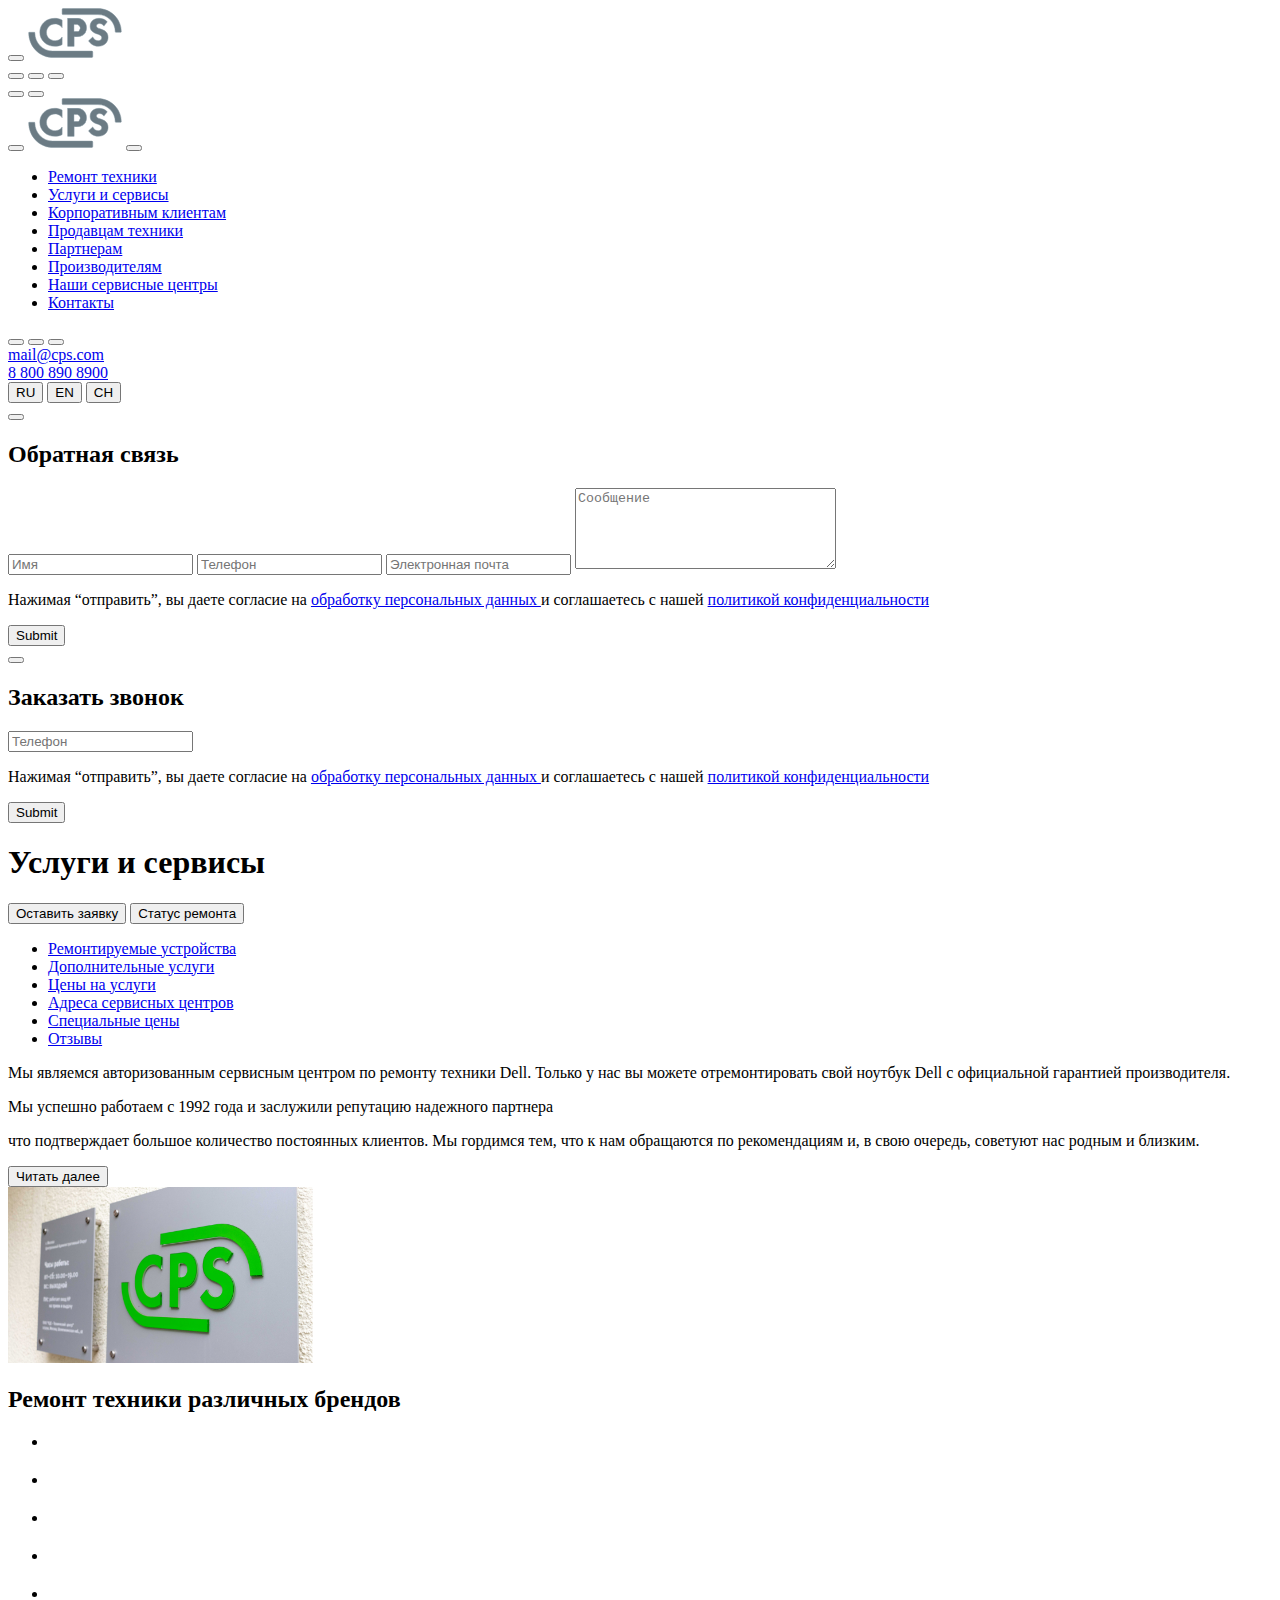
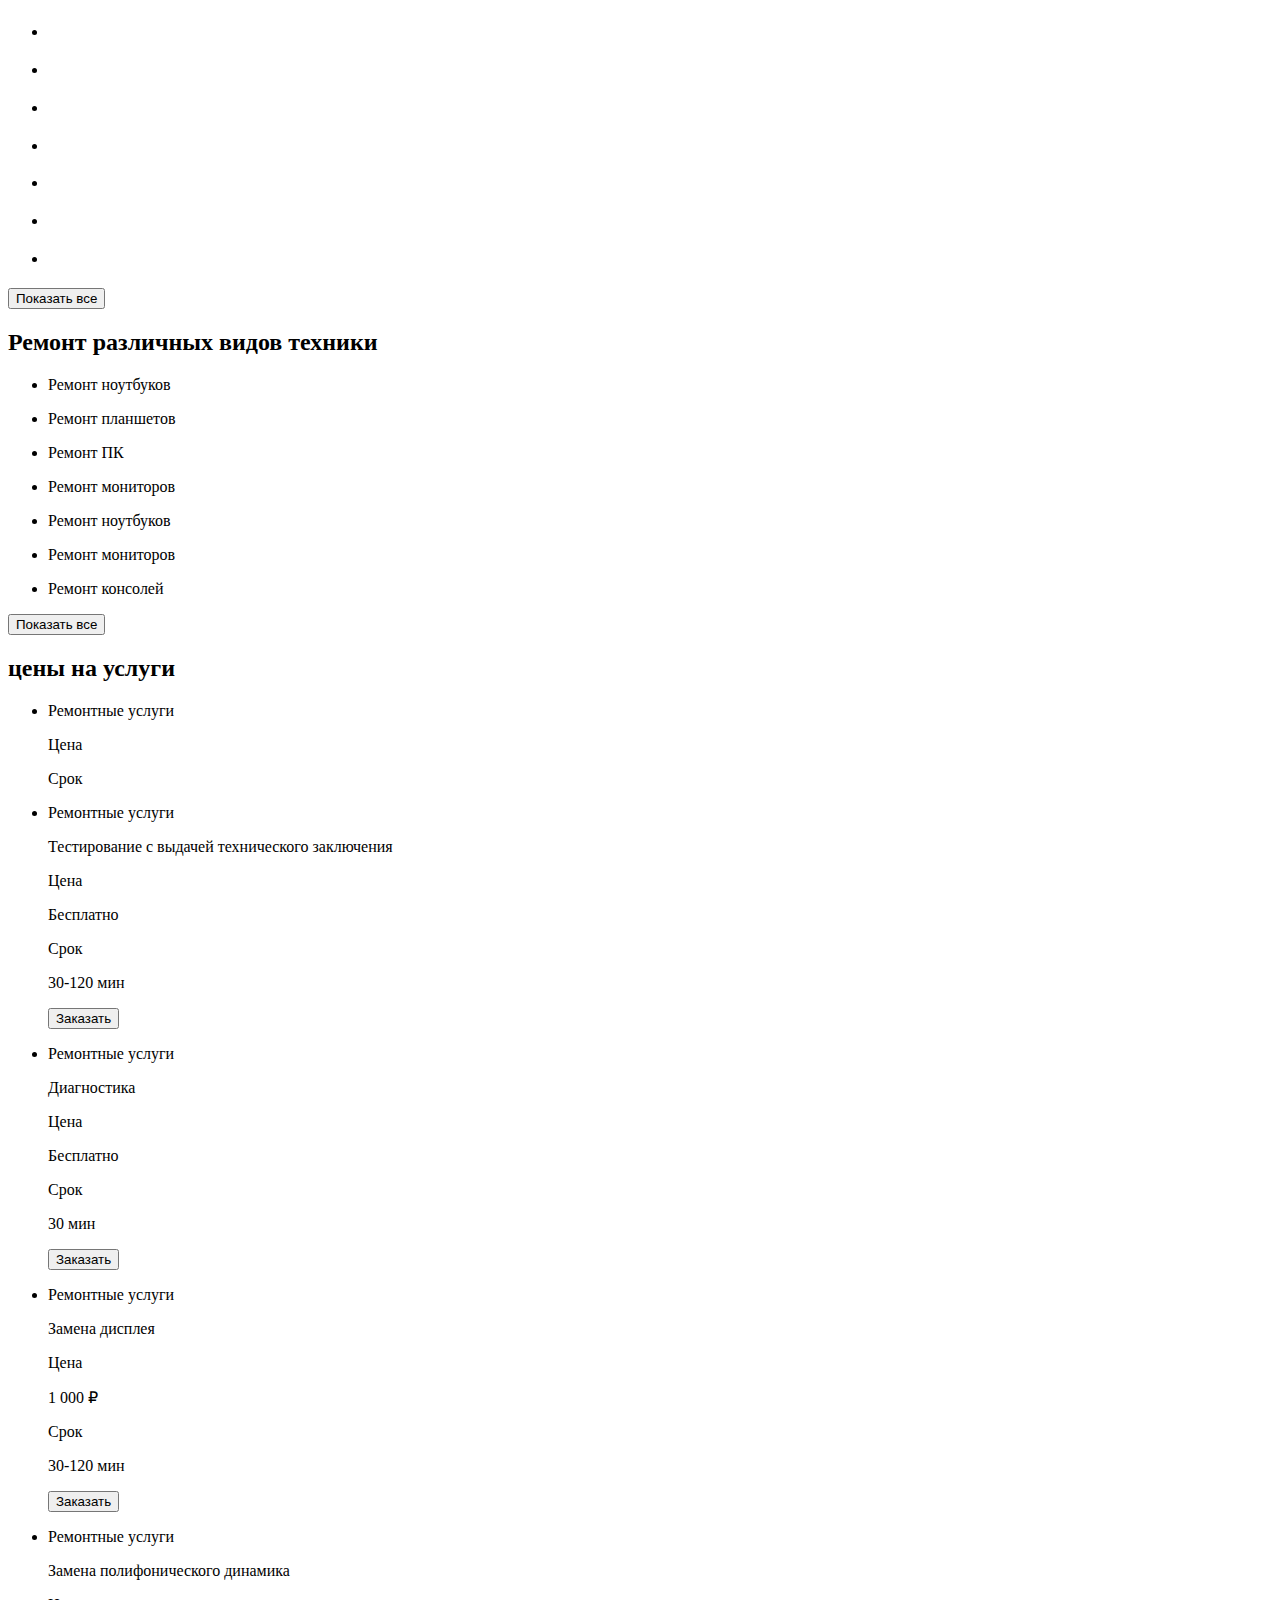
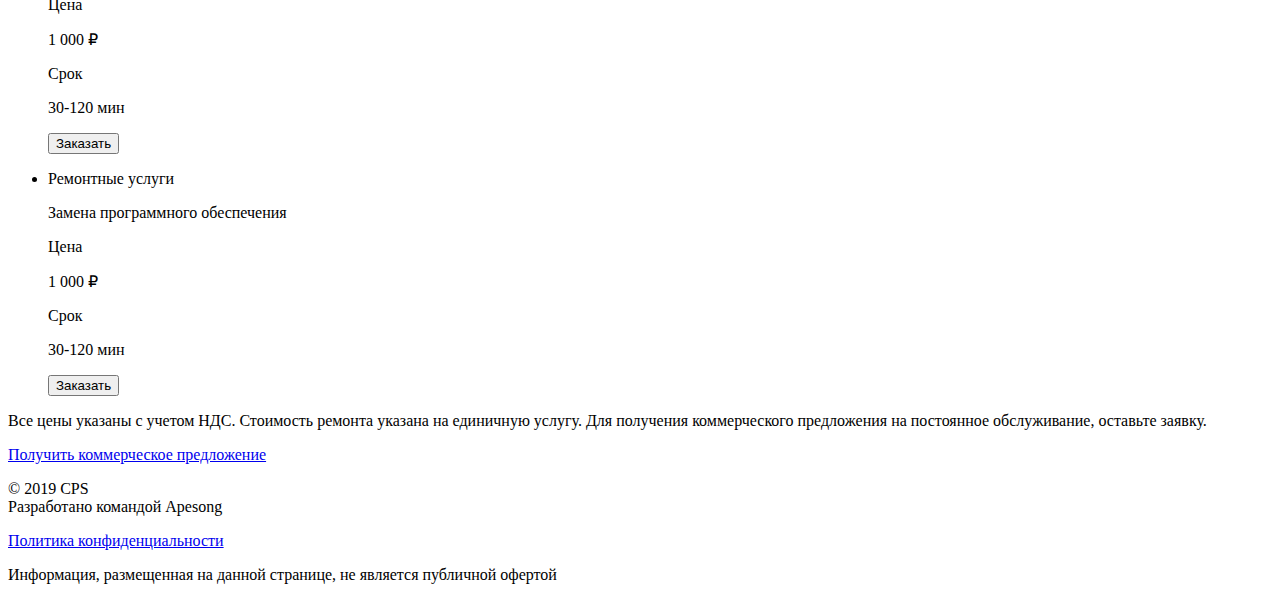
==== src/index.html @ 9f992528 "initial commit" ====
<!DOCTYPE html>
<html lang="ru">
  <head>
    <meta charset="UTF-8" />
    <meta
      name="viewport"
      content="width=device-width, user-scalable=no, initial-scale=1.0, maximum-scale=1.0, minimum-scale=1.0"
    />
    <meta http-equiv="X-UA-Compatible" content="ie=edge" />
    <title>CPS</title>
  </head>
  <body class="page">

    <!--page header start-->

    <header class="page-header">
        <div class="page-header__wrapper">
            <button class="page-header__burger-icon burger-icon"
                    type="button"
                    title="Открыть меню">
            </button>
            <a href="#" class="page-header__logo logo" title="Логотип">
                <img src="./img/logo.svg" alt="Логотип" height="50">
            </a>
            <div class="more feedback-icon">
              <button type="button"
                      class="feedback-icon__item feedback-icon__item--phone"
                      title="Заказать звонок">
              </button>
              <button type="button"
                      class="feedback-icon__item feedback-icon__item--message"
                      title="Обратная связь">
              </button>
              <button type="button"
                      class="feedback-icon__item feedback-icon__item--contact"
                      title="Контакты">
              </button>
            </div>
            <div class="page-header__list-icon list-icon">
                <button class="list-icon__item list-icon__item--tools"
                        type="button"
                        title="Оставить заявку">
                </button>
                <button class="list-icon__item list-icon__item--check"
                        type="button"
                        title="Статус ремонта">
                </button>
            </div>
        </div>
    </header>

    <!--page header end-->

    <!--main start-->

    <main class="main">
        <section class="about">
          <div class="container about__container">
    
    <!--Burger-menu start-->

            <div class="burger-menu">
              <div class="burger-menu__header">
                <button class="burger-menu__close-btn close-btn"
                        type="button"
                        title="Закрыть меню">
                </button>
                <a class="logo burger-menu__logo" href="#" title="Логотип"
                  ><img height="50" src="./img/logo.svg" alt="Логотип"
                /></a>
                <button class="burger-menu__search-icon search-icon"
                        type="button"
                        title="Поиск">
                </button>
              </div>
              <nav class="burger-menu__navigation navigation">
                <ul class="navigation__list">
                  <li class="navigation__item navigation__item--active">
                    <a class="navigation__link" href="#" title="Ремонт техники">
                        Ремонт техники
                    </a>
                  </li>
                  <li class="navigation__item">
                    <a class="navigation__link" href="#" title="Услуги и сервисы">
                        Услуги и сервисы
                    </a>
                  </li>
                  <li class="navigation__item">
                    <a class="navigation__link" href="#" title="Корпоративным клиентам">
                        Корпоративным клиентам
                    </a>
                  </li>
                  <li class="navigation__item">
                    <a class="navigation__link" href="#" title="Продавцам техники">
                        Продавцам техники
                    </a>
                  </li>
                  <li class="navigation__item">
                    <a class="navigation__link" href="#" title="Партнерам">
                        Партнерам
                    </a>
                  </li>
                  <li class="navigation__item">
                    <a class="navigation__link" href="#" title="Производителям">
                        Производителям
                    </a>
                  </li>
                  <li class="navigation__item">
                    <a class="navigation__link" href="#" title="Наши сервисные центры">
                        Наши сервисные центры
                    </a>
                  </li>
                  <li class="navigation__item">
                    <a class="navigation__link" href="#" title="Контакты">
                        Контакты
                    </a>
                  </li>
                </ul>
              </nav>
              <div class="feedback-icon">
                <button type="button"
                        class="feedback-icon__item feedback-icon__item--phone"
                        title="Заказать звонок">
                </button>
                <button type="button"
                        class="feedback-icon__item feedback-icon__item--message"
                        title="Обратная связь">
                </button>
                <button type="button"
                        class="feedback-icon__item feedback-icon__item--contact"
                        title="Контакты">
                </button>
              </div>
              <div class="burger-menu__email">
                <a href="mailto:mail@cps.com" title="Почта">mail@cps.com</a>
              </div>
              <div class="burger-menu__phone">
                <a href="tel:8 800 890 8900" title="Телефон">8 800 890 8900</a>
              </div>
              <div class="burger-menu__lang-container">
                <button
                  class="burger-menu__lang-item burger-menu__lang-item--active"
                  type="button"
                >
                  RU
                </button>
                <button class="burger-menu__lang-item" type="button">EN</button>
                <button class="burger-menu__lang-item" type="button">CH</button>
              </div>
            </div>

            <!--Burger-menu end-->

            <!--Feedback start-->

            <div class="modal" id="feedback">
              <div class="modal__container">
                <button class="modal__close-btn close-btn"
                        id="closefbmsg"
                        type="button"
                        title="Закрыть">
                </button>
                <h2 class="modal__title title">Обратная связь</h2>
                <form class="modal-feedback" action="/" method="post">
                  <label>
                    <input class="modal-feedback__input input"
                           type="text"
                           name="name"
                           placeholder="Имя"
                           required/>
                  </label>
                  <label>
                    <input  class="modal-feedback__input input"
                            type="tel"
                            name="telephone"
                            placeholder="Телефон"
                            required/>
                  </label>
                  <label>
                    <input  class="modal-feedback__input input"
                            type="email"
                            name="email"
                            placeholder="Электронная почта"/>
                  </label>
                  <label>
                    <textarea
                      class="modal-feedback__input input"
                      name="message"
                      id="message"
                      placeholder="Сообщение"
                      cols="30"
                      rows="5"
                    ></textarea>
                  </label>
                    <p class="modal-feedback__text">
                        Нажимая “отправить”, вы даете согласие на
                        <a class="modal-feedback__link" href="#" title="Согласие на обработку персональных данных">
                            обработку персональных данных
                        </a>
                        и соглашаетесь с нашей
                        <a class="modal-feedback__link" href="#" title="политика конфиденциальности">
                            политикой конфиденциальности
                        </a>
                    </p>
                    <input class="btn modal-feedback__btn" type="submit" />
                </form>
              </div>
            </div>

            <!--Feedback end-->

            <!--Feedback-call start-->

            <div class="modal" id="feedback-phone">
              <div class="modal__container">
                <button class="close-btn modal__close-btn"
                        id="closefbphone"
                        type="button"
                        title="Закрыть">
                </button>
                <h2 class="title modal__title">Заказать звонок</h2>
                <form class="modal-feedback" action="/" method="post">
                  <label>
                    <input  class="input modal-feedback__input"
                            type="tel"
                            name="telephone"
                            placeholder="Телефон"
                            required/>
                  </label>
                  <p class="modal-feedback__text">
                    Нажимая “отправить”, вы даете согласие на
                    <a class="modal-feedback__link" href="#" title="Согласие на обработку персональных данных">
                        обработку персональных данных
                    </a>
                    и соглашаетесь с нашей
                    <a class="modal-feedback__link" href="/" title="политика конфиденциальности">
                      политикой конфиденциальности
                    </a>
                  </p>
                  <input class="modal-feedback__btn btn" type="submit" />
                </form>
              </div>
            </div>

            <!--Feedback-call end-->

            <div class="about__header">
              <h1 class="title about__title">Услуги и сервисы</h1>
              <div class="about__icon-wrapper">
                <div class="list-icon">
                  <button type="button"
                          class="list-icon__item list-icon__item--tools"
                          title="Оставить заявку">
                    Оставить заявку
                  </button>
                  <button type="button"
                          class="list-icon__item list-icon__item--check"
                          title="Статус ремонта">
                    Статус ремонта
                  </button>
                </div>
              </div>
            </div>
            <ul class="services-list about__services-list">
              <li class="services-list__item">
                <a href="#" title="Ремонтируемые устройства">
                    Ремонтируемые устройства
                </a>
              </li>
              <li class="services-list__item">
                <a href="#" title="Дополнительные услуги">
                    Дополнительные услуги
                </a>
              </li>
              <li class="services-list__item">
                <a href="#" title="Цены на услуги">Цены на услуги</a>
              </li>
              <li class="services-list__item">
                <a href="#" title="Адреса сервисных центров">
                    Адреса сервисных центров
                </a>
              </li>
              <li class="services-list__item">
                <a href="#" title="Специальные цены">
                    Специальные цены
                </a>
              </li>
              <li class="services-list__item">
                <a href="#" title="Отзывы">
                    Отзывы
                </a>
              </li>
            </ul>
            <div class="about__text-container">
              <div class="about__text">
                <p class="about__text about__text--top">
                  Мы являемся авторизованным сервисным центром по ремонту техники
                  Dell. Только у нас вы можете отремонтировать свой ноутбук Dell с
                  официальной гарантией производителя.
                </p>
                <p class="about__text about__text--middle">
                  Мы успешно работаем с 1992 года и заслужили репутацию надежного
                  партнера
                </p>
                <p class="about__text about__text--bottom">
                  что подтверждает большое количество постоянных клиентов. Мы
                  гордимся тем, что к нам обращаются по рекомендациям и, в свою
                  очередь, советуют нас родным и близким.
                </p>
                <p class="about__text about__text--top" id="about-text"></p>
                <button class="about__more-button more-button" type="button">
                  Читать далее
                </button>
              </div>
              <div class="about__img">
                <img src="./img/service.jpg" alt="Фотография сервиса" height="176" />
              </div>
            </div>
          </div>
        </section>
        <section class="repair-brend">
          <h2 class="secondary-text">Ремонт техники различных брендов</h2>
          <div class="container">
            <div class="repair-brend__container">
              <div class="repair-brend__swiper swiper">
                <ul class="brends-list swiper__wrapper">
                  <li class="swiper__slide">
                    <div class="brends-list__item brends-list__item--lenov">
                      <a class="brends-list__link-go link-go" href="#" title="Lenovo"></a>
                    </div>
                  </li>
                  <li class="swiper__slide">
                    <div class="brends-list__item brends-list__item--sams">
                      <a class="brends-list__link-go link-go" href="#" title="Samsung"></a>
                    </div>
                  </li>
                  <li class="swiper__slide">
                    <div class="brends-list__item brends-list__item--apple">
                      <a class="brends-list__link-go link-go" href="#" title="Apple"></a>
                    </div>
                  </li>
                  <li class="swiper__slide">
                    <div class="brends-list__item brends-list__item--view">
                      <a class="brends-list__link-go link-go" href="#" title="ViewSonic"></a>
                    </div>
                  </li>
                  <li class="swiper__slide">
                    <div class="brends-list__item brends-list__item--bosh">
                      <a class="brends-list__link-go link-go" href="#" title="Bosch"></a>
                    </div>
                  </li>
                  <li class="swiper__slide">
                    <div class="brends-list__item brends-list__item--hp">
                      <a class="brends-list__link-go link-go" href="#" title="Hp"></a>
                    </div>
                  </li>
                  <li class="swiper__slide swiper__slide--hidden">
                    <div class="brends-list__item brends-list__item--acer">
                      <a class="brends-list__link-go link-go" href="#" title="Acer"></a>
                    </div>
                  </li>
                  <li class="swiper__slide swiper__slide--hidden">
                    <div class="brends-list__item brends-list__item--sony">
                      <a class="brends-list__link-go link-go" href="#" title="Sony"></a>
                    </div>
                  </li>
                  <li class="brends-list__more-item">
                    <div class="brends-list__item brends-list__item--lenov">
                      <a class="brends-list__link-go link-go" href="#" title="Lenovo"></a>
                    </div>
                  </li>
                  <li class="brends-list__more-item">
                    <div class="brends-list__item brends-list__item--hp">
                      <a class="brends-list__link-go link-go" href="#" title="Hp"></a>
                    </div>
                  </li>
                  <li class="brends-list__more-item">
                    <div class="brends-list__item brends-list__item--sony">
                      <a class="brends-list__link-go link-go" href="#" title="Sony"></a>
                    </div>
                  </li>
                  <li class="brends-list__more-item">
                    <div class="brends-list__item brends-list__item--bosh">
                      <a class="brends-list__link-go link-go" href="#" title="Bosch"></a>
                    </div>
                  </li>
                </ul>
                <div class="swiper-pagination"></div>
              </div>
              <button class="more-button repair-brend__more-button" type="button">
                Показать все
              </button>
            </div>
          </div>
        </section>
        <section class="repair-technicals">
          <h2 class="secondary-text">Ремонт различных видов техники</h2>
          <div class="container">
            <div class="repair-technicals__container">
              <div class="swiper">
                <ul class="technics-list swiper__wrapper">
                  <li class="swiper__slide">
                    <div class="technics-list__item">
                      <p>Ремонт ноутбуков</p>
                      <a class="technics-list__link-go link-go" href="#" title="Ремонт ноутбуков"></a>
                    </div>
                  </li>
                  <li class="swiper__slide">
                    <div class="technics-list__item">
                      <p>Ремонт планшетов</p>
                      <a class="technics-list__link-go link-go" href="#" title="Ремонт планшетов"></a>
                    </div>
                  </li>
                  <li class="swiper__slide">
                    <div class="technics-list__item">
                      <p>Ремонт ПК</p>
                      <a class="technics-list__link-go link-go" href="#" title="Ремонт ПК"></a>
                    </div>
                  </li>
                  <li class="swiper__slide swiper__slide--hidden">
                    <div class="technics-list__item">
                      <p>Ремонт мониторов</p>
                      <a class="technics-list__link-go link-go" href="#" title="Ремонт мониторов"></a>
                    </div>
                  </li>
                  <li class="technics-list__more-item">
                    <div class="technics-list__item">
                      <p>Ремонт ноутбуков</p>
                      <a class="technics-list__link-go link-go" href="#" title="Ремонт ноутбуков"
                      ></a>
                    </div>
                  </li>
                  <li class="technics-list__more-item">
                    <div class="technics-list__item">
                      <p>Ремонт мониторов</p>
                      <a class="technics-list__link-go link-go" href="#" title="Ремонт мониторов"></a>
                    </div>
                  </li>
                  <li class="technics-list__more-item">
                    <div class="technics-list__item">
                      <p>Ремонт консолей</p>
                      <a class="technics-list__link-go link-go" href="#" title="Ремонт консолей"></a>
                    </div>
                  </li>
                </ul>
                <div class="swiper-pagination"></div>
              </div>
              <button class="repair-technicals__more-button more-button">
                Показать все
              </button>
            </div>
          </div>
        </section>
        <section class="service-praice">
          <h2 class="secondary-text">цены на услуги</h2>
          <div class="container">
            <div class="service-praice__container">
              <div class="swiper">
                <ul class="praice-list swiper__wrapper">
                  <li class="praice-list__table-header">
                    <div class="praice-list__item-wrapper">
                      <p class="praice-list__header-text">
                        Ремонтные услуги
                        </p>
                      <p class="praice-list__header-text">Цена</p>
                      <p class="praice-list__header-text">Срок</p>
                    </div>
                  </li>
                  <li class="swiper__slide praice-list__item praice-list__item--border-top">
                    <div class="praice-list__item-wrapper">
                      <p class="praice-list__mobile-text">
                        Ремонтные услуги
                      </p>
                      <p class="praice-list__service-text">
                        Тестирование с выдачей технического заключения
                      </p>
                      <p class="praice-list__mobile-text">
                        Цена
                      </p>
                      <p class="praice-list__service-text">
                        Бесплатно
                      </p>
                      <p class="praice-list__mobile-text">
                        Срок
                      </p>
                      <div class="praice-list__order">
                        <p class="praice-list__service-text">
                            30-120 мин
                        </p>
                        <button type="button" class="btn praice-list__button">
                          Заказать
                        </button>
                      </div>
                    </div>
                  </li>
                  <li class="swiper__slide praice-list__item">
                    <div class="praice-list__item-wrapper">
                      <p class="praice-list__mobile-text">
                        Ремонтные услуги
                      </p>
                      <p class="praice-list__service-text">
                        Диагностика
                      </p>
                      <p class="praice-list__mobile-text">
                        Цена
                      </p>
                      <p class="praice-list__service-text">
                        Бесплатно
                      </p>
                      <p class="praice-list__mobile-text">
                        Срок
                      </p>
                      <div class="praice-list__order">
                        <p class="praice-list__service-text">
                            30 мин
                        </p>
                        <button type="button" class="btn praice-list__button">
                          Заказать
                        </button>
                      </div>
                    </div>
                  </li>
                  <li class="swiper__slide praice-list__item">
                    <div class="praice-list__item-wrapper">
                      <p class="praice-list__mobile-text">
                        Ремонтные услуги
                      </p>
                      <p class="praice-list__service-text">
                        Замена дисплея
                        </p>
                      <p class="praice-list__mobile-text">
                        Цена
                      </p>
                      <p class="praice-list__service-text">
                        1 000 ₽
                      </p>
                      <p class="praice-list__mobile-text">
                        Срок
                      </p>
                      <div class="praice-list__order">
                        <p class="praice-list__service-text">
                            30-120 мин
                        </p>
                        <button type="button" class="btn praice-list__button">
                          Заказать
                        </button>
                      </div>
                    </div>
                  </li>
                  <li class="swiper__slide praice-list__item">
                    <div class="praice-list__item-wrapper">
                      <p class="praice-list__mobile-text">
                        Ремонтные услуги
                      </p>
                      <p class="praice-list__service-text">
                        Замена полифонического динамика
                      </p>
                      <p class="praice-list__mobile-text">
                        Цена
                      </p>
                      <p class="praice-list__service-text">
                        1 000 ₽
                      </p>
                      <p class="praice-list__mobile-text">
                        Срок
                      </p>
                      <div class="praice-list__order">
                        <p class="praice-list__service-text">
                            30-120 мин
                        </p>
                        <button type="button" class="btn praice-list__button">
                          Заказать
                        </button>
                      </div>
                    </div>
                  </li>
                  <li class="swiper__slide praice-list__item praice-list__item--border-bottom">
                    <div class="praice-list__item-wrapper">
                      <p class="praice-list__mobile-text">
                        Ремонтные услуги</p>
                      <p class="praice-list__service-text">
                        Замена программного обеспечения
                      </p>
                      <p class="praice-list__mobile-text">
                        Цена
                      </p>
                      <p class="praice-list__service-text">
                        1 000 ₽
                      </p>
                      <p class="praice-list__mobile-text">
                        Срок
                      </p>
                      <div class="praice-list__order">
                        <p class="praice-list__service-text">
                            30-120 мин
                        </p>
                        <button type="button" class="btn praice-list__button">
                          Заказать
                        </button>
                      </div>
                    </div>
                  </li>
                </ul>
                <div class="swiper-pagination"></div>
              </div>
            </div>
            <p class="service-praice__text">
              Все цены указаны с учетом НДС. Стоимость ремонта указана на
              единичную услугу. Для получения коммерческого предложения на
              постоянное обслуживание, оставьте заявку.
            </p>
            <a
              class="service-praice__link"
              href="#"
              title="Коммерческое предложение"
              >Получить коммерческое предложение
              <span class="service-praice__link-arr"></span
            ></a>
          </div>
        </section>
      </main>

    <!--main end-->

    <!-- footer start-->

    <footer class="page-footer">
        <div class="container page-footer__container">
            <p class="page-footer__text page-footer__text--skript">
              © 2019 CPS <br />
              Разработано командой Apesong
            </p>
            <p class="page-footer__text page-footer__text--prav">
              <a href="#" title="Политика конфиденциальности">
                Политика конфиденциальности</a
              >
            </p>
            <p class="page-footer__text page-footer__text--info">
              Информация, размещенная на данной странице, не является публичной
              офертой
            </p>
          </div>
    </footer>

    <!--footer end-->
  </body>
</html>
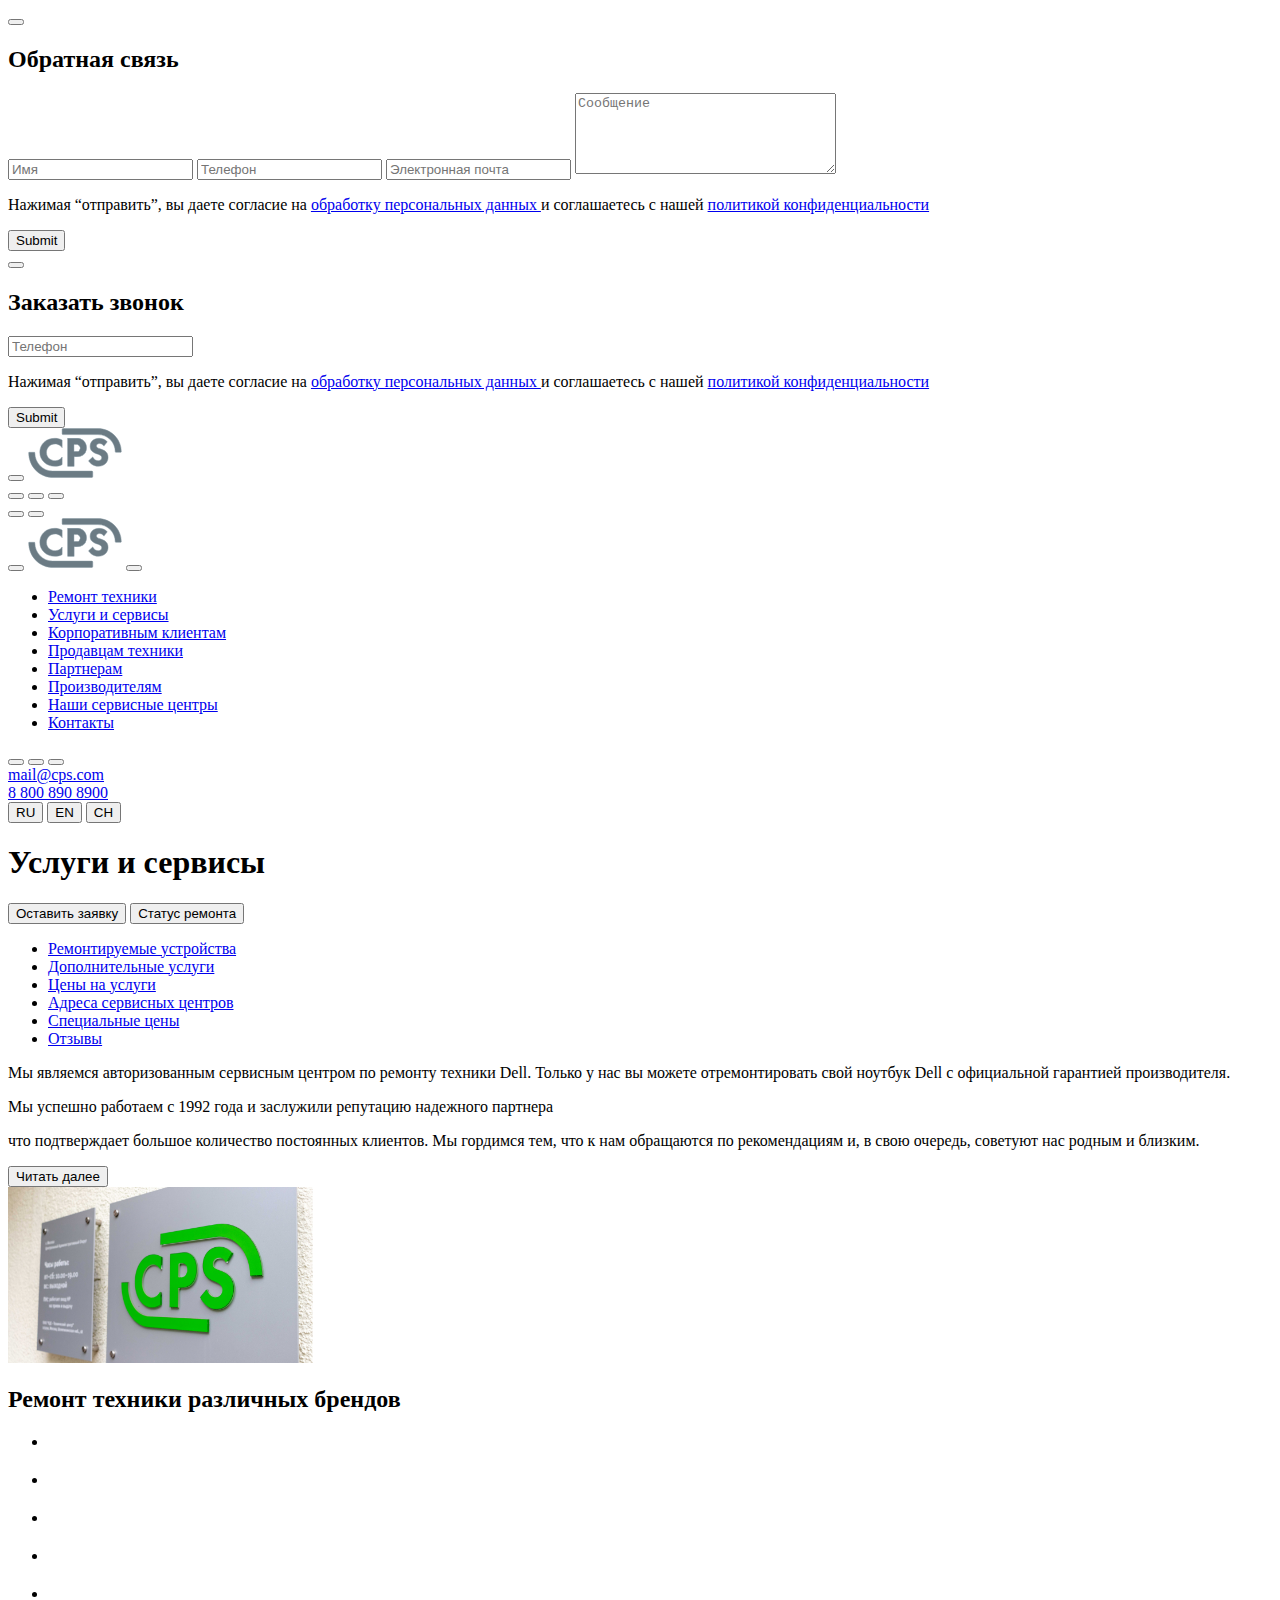
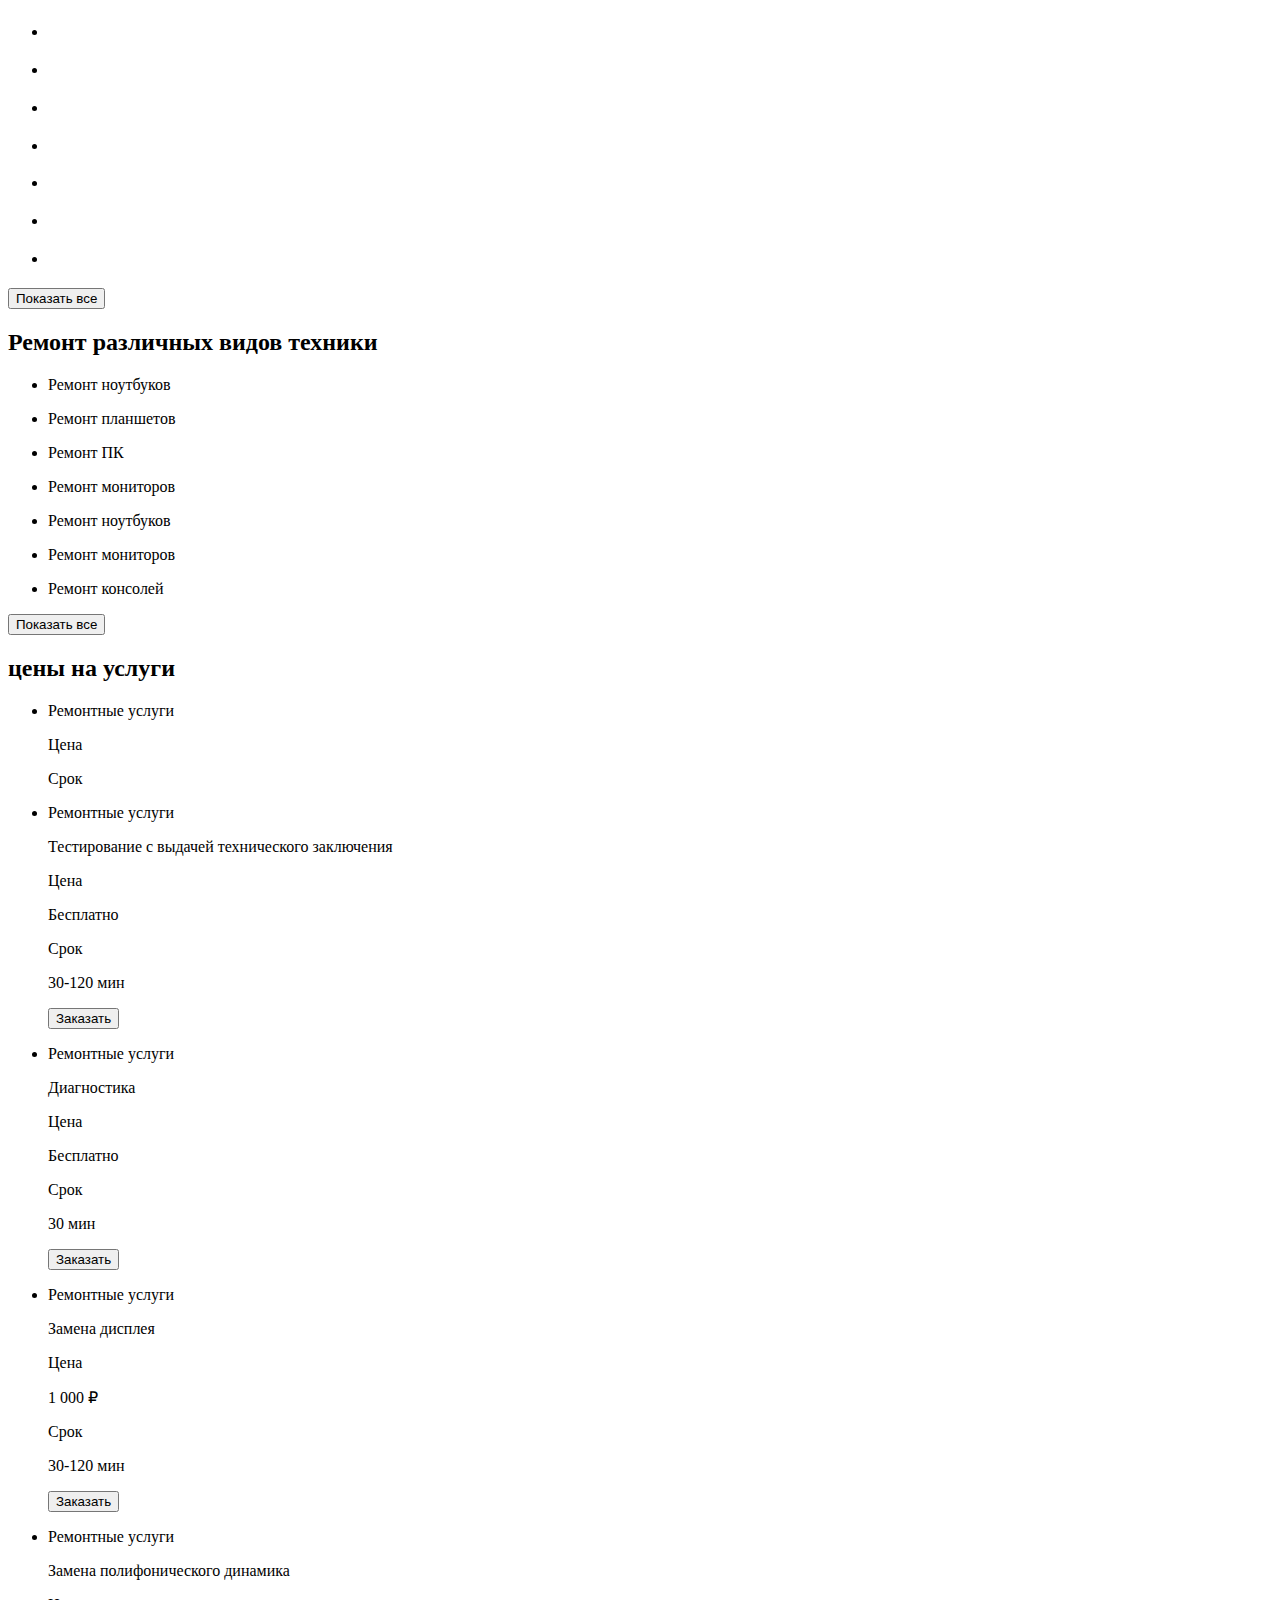
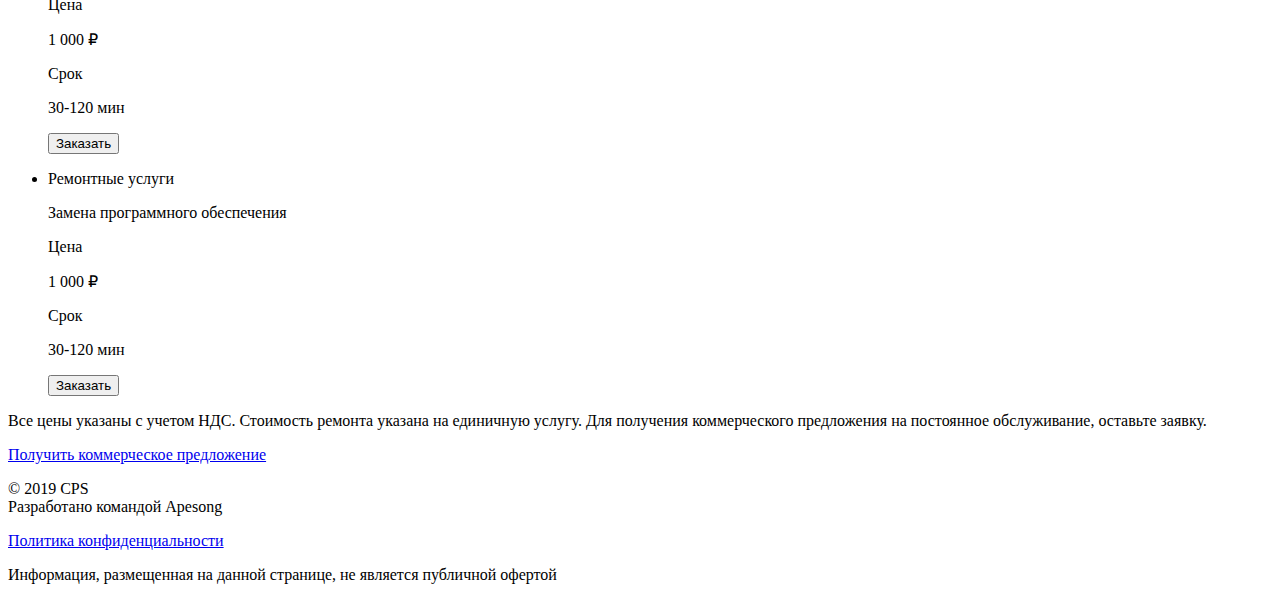
==== commit 98c3b3b7: "repair modal v2" ====
--- a/src/index.html
+++ b/src/index.html
@@ -11,6 +11,99 @@
   </head>
   <body class="page">
 
+    <!--Feedback start-->
+
+    <div class="modal" id="feedback">
+      <div class="modal__container">
+        <button class="modal__close-btn close-btn"
+                id="closefbmsg"
+                type="button"
+                title="Закрыть">
+        </button>
+        <h2 class="modal__title title">Обратная связь</h2>
+        <form class="modal-feedback" action="/" method="post">
+          <label>
+            <input class="modal-feedback__input input"
+                   type="text"
+                   name="name"
+                   placeholder="Имя"
+                   required/>
+          </label>
+          <label>
+            <input  class="modal-feedback__input input"
+                    type="tel"
+                    name="telephone"
+                    placeholder="Телефон"
+                    required/>
+          </label>
+          <label>
+            <input  class="modal-feedback__input input"
+                    type="email"
+                    name="email"
+                    placeholder="Электронная почта"/>
+          </label>
+          <label>
+            <textarea
+              class="modal-feedback__input input"
+              name="message"
+              id="message"
+              placeholder="Сообщение"
+              cols="30"
+              rows="5"
+            ></textarea>
+          </label>
+            <p class="modal-feedback__text">
+                Нажимая “отправить”, вы даете согласие на
+                <a class="modal-feedback__link" href="#" title="Согласие на обработку персональных данных">
+                    обработку персональных данных
+                </a>
+                и соглашаетесь с нашей
+                <a class="modal-feedback__link" href="#" title="политика конфиденциальности">
+                    политикой конфиденциальности
+                </a>
+            </p>
+            <input class="btn modal-feedback__btn" type="submit" />
+        </form>
+      </div>
+    </div>
+
+    <!--Feedback end-->
+
+    <!--Feedback-call start-->
+
+    <div class="modal" id="feedback-phone">
+      <div class="modal__container">
+        <button class="close-btn modal__close-btn"
+                id="closefbphone"
+                type="button"
+                title="Закрыть">
+        </button>
+        <h2 class="title modal__title">Заказать звонок</h2>
+        <form class="modal-feedback" action="/" method="post">
+          <label>
+            <input  class="input modal-feedback__input"
+                    type="tel"
+                    name="telephone"
+                    placeholder="Телефон"
+                    required/>
+          </label>
+          <p class="modal-feedback__text">
+            Нажимая “отправить”, вы даете согласие на
+            <a class="modal-feedback__link" href="#" title="Согласие на обработку персональных данных">
+                обработку персональных данных
+            </a>
+            и соглашаетесь с нашей
+            <a class="modal-feedback__link" href="/" title="политика конфиденциальности">
+              политикой конфиденциальности
+            </a>
+          </p>
+          <input class="modal-feedback__btn btn" type="submit" />
+        </form>
+      </div>
+    </div>
+
+    <!--Feedback-call end-->
+
     <!--page header start-->
 
     <header class="page-header">
@@ -22,7 +115,7 @@
             <a href="#" class="page-header__logo logo" title="Логотип">
                 <img src="./img/logo.svg" alt="Логотип" height="50">
             </a>
-            <div class="more feedback-icon">
+            <div class="feedback-icon more">
               <button type="button"
                       class="feedback-icon__item feedback-icon__item--phone"
                       title="Заказать звонок">
@@ -151,98 +244,8 @@
 
             <!--Burger-menu end-->
 
-            <!--Feedback start-->
-
-            <div class="modal" id="feedback">
-              <div class="modal__container">
-                <button class="modal__close-btn close-btn"
-                        id="closefbmsg"
-                        type="button"
-                        title="Закрыть">
-                </button>
-                <h2 class="modal__title title">Обратная связь</h2>
-                <form class="modal-feedback" action="/" method="post">
-                  <label>
-                    <input class="modal-feedback__input input"
-                           type="text"
-                           name="name"
-                           placeholder="Имя"
-                           required/>
-                  </label>
-                  <label>
-                    <input  class="modal-feedback__input input"
-                            type="tel"
-                            name="telephone"
-                            placeholder="Телефон"
-                            required/>
-                  </label>
-                  <label>
-                    <input  class="modal-feedback__input input"
-                            type="email"
-                            name="email"
-                            placeholder="Электронная почта"/>
-                  </label>
-                  <label>
-                    <textarea
-                      class="modal-feedback__input input"
-                      name="message"
-                      id="message"
-                      placeholder="Сообщение"
-                      cols="30"
-                      rows="5"
-                    ></textarea>
-                  </label>
-                    <p class="modal-feedback__text">
-                        Нажимая “отправить”, вы даете согласие на
-                        <a class="modal-feedback__link" href="#" title="Согласие на обработку персональных данных">
-                            обработку персональных данных
-                        </a>
-                        и соглашаетесь с нашей
-                        <a class="modal-feedback__link" href="#" title="политика конфиденциальности">
-                            политикой конфиденциальности
-                        </a>
-                    </p>
-                    <input class="btn modal-feedback__btn" type="submit" />
-                </form>
-              </div>
-            </div>
-
-            <!--Feedback end-->
-
-            <!--Feedback-call start-->
-
-            <div class="modal" id="feedback-phone">
-              <div class="modal__container">
-                <button class="close-btn modal__close-btn"
-                        id="closefbphone"
-                        type="button"
-                        title="Закрыть">
-                </button>
-                <h2 class="title modal__title">Заказать звонок</h2>
-                <form class="modal-feedback" action="/" method="post">
-                  <label>
-                    <input  class="input modal-feedback__input"
-                            type="tel"
-                            name="telephone"
-                            placeholder="Телефон"
-                            required/>
-                  </label>
-                  <p class="modal-feedback__text">
-                    Нажимая “отправить”, вы даете согласие на
-                    <a class="modal-feedback__link" href="#" title="Согласие на обработку персональных данных">
-                        обработку персональных данных
-                    </a>
-                    и соглашаетесь с нашей
-                    <a class="modal-feedback__link" href="/" title="политика конфиденциальности">
-                      политикой конфиденциальности
-                    </a>
-                  </p>
-                  <input class="modal-feedback__btn btn" type="submit" />
-                </form>
-              </div>
-            </div>
-
-            <!--Feedback-call end-->
+
+            
 
             <div class="about__header">
               <h1 class="title about__title">Услуги и сервисы</h1>
